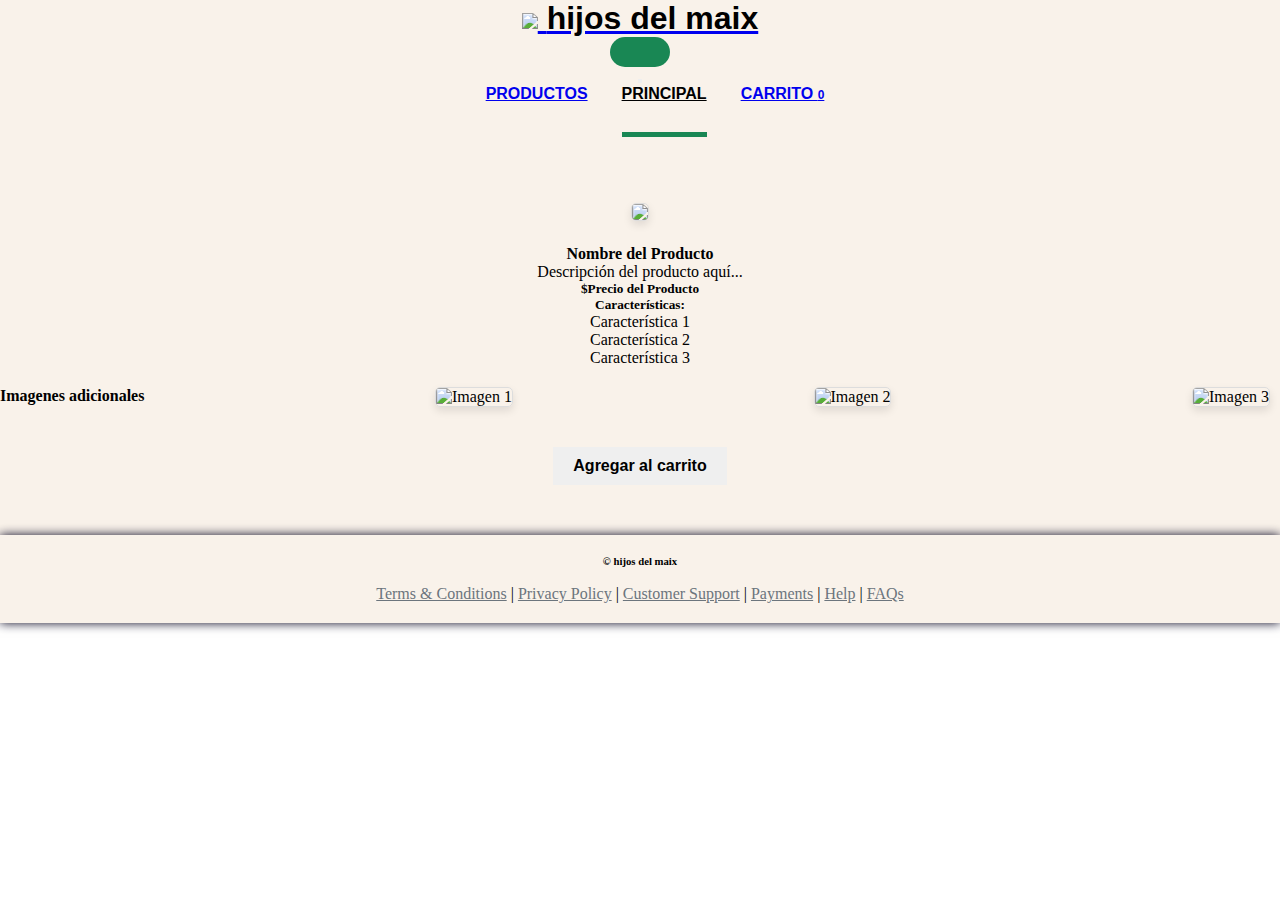
==== actividades/01-la_web_estatica/Productos/producto1.html @ 59e167ed "Agregando .html de producto en especifico" ====
<!DOCTYPE html>
<html>
	<head>	
		<meta charset="utf-8">
		<meta content="width=device-width, initial-scale=1.0" name="viewport">
		<title>Hijos Del Maix</title>
		<link rel="icon" type="image/png" href="../img/iconopag.png">
		<link rel="stylesheet" type="text/css" href="../css/Estilos-ProyectoHW.css">
		<link rel="stylesheet" type="text/css" href="../css/bootstrap/bootstrap-icons.css">
		<!-- CSS only -->
		<link href="https://cdn.jsdelivr.net/npm/bootstrap@5.2.2/dist/css/bootstrap.min.css" rel="stylesheet" integrity="sha384-Zenh87qX5JnK2Jl0vWa8Ck2rdkQ2Bzep5IDxbcnCeuOxjzrPF/et3URy9Bv1WTRi" crossorigin="anonymous">
		<script src="https://kit.fontawesome.com/5748b3ed94.js" crossorigin="anonymous"></script>
	
	</head>
		
	<body>
		<div>
			<div class="principal" id="cPrincipal">
				<!--Inicia NAV -->
				<nav class="navbar navbar-expand-lg navbar-light shadow-sm py-3 py-lg-0 px-3 px-lg-0">
					<a href="../index.html" class="navbar-brand ms-lg-5">
						<h1 class="m-0 text-uppercase">
							<img  class="iconopagIMG" src="../img/iconopag.png">
							<!--<i class="fa-solid fa-bezier-curve" style="color: green"></i>-->
							<!-- <i class="bi bi-shop fs-1 text-success me-3"></i> -->
								hijos del maix
						</h1>
					</a>
					<button class="Dmode" id="Dmode">
						<span><i class="fa-sharp fa-solid fa-sun DmodeON" id="DmodeON"></i></span>
						<span><i class="fa-solid fa-moon" id="DmodeOF"></i></span>
					</button>
					<button class="navbar-toggler" type="button" data-bs-toggle="collapse" data-bs-target="#navbarCollapse">
						<span class="navbar-toggler-icon"></span>
					</button>
					<div class="collapse navbar-collapse" id="navbarCollapse">
						<div class="navbar-nav ms-auto py-0">
							<a href="../productos.html" class="nav-item nav-link">Productos</a>
							<a href="../index.html" class="nav-item nav-link active activeNav">Principal</a>
							<a href="#" class="nav-link bg-success text-white px-5 ms-lg-4 container-cart-icon">
								<i class="bi bi-cart4"></i>
								Carrito
								<i class="bi bi-caret-right-fill"></i>
								
								<span id="contador-productos">0</span>
								
							</a>
							<div class="container-icon"><!--Barra de productos oculta-->
								<div class="container-cart-products hidden-cart">
									<div class="row-product hidden">
										<div class="cart-product">
											<div class="info-cart-product"></div>						
										</div>
									</div>
									<div class="cart-total hidden">
										<h3>Total:</h3>
										<span class="total-pagar">$0</span>
									</div>
									<p class="cart-empty">El carrito está vacío</p>
								</div>
							</div>
						</div>
					</div>
				</nav>
				<!--FIN NAV -->
				
                <div class="container container-specific">
                    <div class="row justify-content-center">
                        <div class="col-12 producto">
                            <img class="img-fluid" src="../img/Productos/p1.png">
                            <h4 class="text-uppercase">Nombre del Producto</h4>
                            <p>Descripción del producto aquí...</p>
                            <h5 class="text-success">$Precio del Producto</h5>
                
                            <!-- Descripción detallada del producto -->
                            <h5>Características:</h5>
                            <ul>
                                <li>Característica 1</li>
                                <li>Característica 2</li>
                                <li>Característica 3</li>
                            </ul>
                
                            <!-- Galería de imágenes adicionales -->
                            <div class="galeria-imagenes">
                                <h4>Imagenes adicionales</h4>
                                <img src="imagen1.jpg" alt="Imagen 1">
                                <img src="imagen2.jpg" alt="Imagen 2">
                                <img src="imagen3.jpg" alt="Imagen 3">
                            </div>
                
                            <div class="acciones">
                                <button class="btn btn-success">Agregar al carrito</button>
                            </div>
                        </div>
                    </div>
                </div>
                
                
				<!--fin carrusel-->
				<!-- Inicia pie -->
				<footer class="pie-pagina container-fluid">
					<h6 class="text-uppercase">
						&copy; hijos del maix
					</h6>					
					<a href="#" class="iconoFace"><i class="fa-brands fa-square-facebook fa-2x"></i></a>
					<a href="#" class="iconotwitter"><i class="fa-brands fa-square-twitter fa-2x"></i></a>
					<i class="fa-brands fa-square-instagram fa-2x iconoInsta"></i>
					<div>
						<span class="text-link">Terms & Conditions</span>
						<span class="mx-1">|</span>
						<span class="text-link">Privacy Policy</span>
						<span class="mx-1">|</span>
						<span class="text-link">Customer Support</span>
						<span class="mx-1">|</span>
						<span class="text-link">Payments</span>
						<span class="mx-1">|</span>
						<span class="text-link">Help</span>
						<span class="mx-1">|</span>
						<span class="text-link">FAQs</span>
					</div>
				</footer>
				<!-- Fin pie -->
			</div>
		</div>
		<script type="text/javascript" src="../js/pyHW.js"></script>
		<script type="text/javascript" src="../css/bootstrap/js/bootstrap.bundle.js"></script>
	</body>
</html>
---- actividades/01-la_web_estatica/css/Estilos-ProyectoHW.css ----
*{
	margin: 0px;
	padding: 0px;
}

.principal{
	background: #F9F2EA;
	border: none;
	display: block;
	margin: 0px 0;
	padding: 0;
	text-align: center;
	width: 100%;
}

nav h1{
	font-family: "Roboto",sans-serif;
	font-weight: 700;
	color: #000;
}

.navbar-light .navbar-nav .nav-link:hover, .navbar-light .navbar-nav .nav-link.active {
    color: var(--primary);
}
.activeNav{
	border-bottom: 5px solid #198754;
}
.navegacion nav-link{
	color: pink;
}

.iconopagIMG{
	max-width: 30px;
	height: 40px;
}

.lt{
	margin: 0 20px 0 0;
}
/*              Boton y clases del modo oscuro        */
.Dmode{
	background: #198754;
	border-radius: 1000px;
	border: none;
	position: relative;
	cursor: pointer;
	display: flex;
	outline: none;
	margin: auto;
}
.Dmode span{
	width: 30px;
	height: 30px;
	line-height: 30px;
	display: block;
	background: none;
	color: #FFF;
}
.DmodeON{
	color: #EBFF21;
}
.DmodeOF{
	color: #EBFF21;
}
.dark{ /*principal*/
	background: #140F44;
	color: #FFF;
}
.dark .navbar-toggler{
	background: #74FF8D;
	color: white;
}
.dark body{
	border: none;
}
.dark h1{
	color: #FFF;
}
.dark .nav-item{
	color: #FFF;
}
.dark, .active a:hover{
	color: #74FF8D;
}

/* Carruseles */
.fondoCarruselProductsDark{
	background: #74F0FF;
	border: 1px solid blue;
	box-shadow: inset 0 0 25px #3a86ff, 0 0 25px #3a86ff;
}

.navbar-light .navbar-nav .nav-link {
    font-family: 'Roboto', sans-serif;
    margin-left: 30px;
    padding: 30px 0;
    font-size: 16px;
    font-weight: 700;
    text-transform: uppercase;
}

.btn{
	font-family: 'Roboto', sans-serif!important;
    font-weight: 700!important;
    transition: 1s!important;
	border-radius: 0!important;
}

.seccion{
	margin-top: 20px;
}

.producto{
	color: black;
}
.producto img{
	max-height: 250px;
}

.fondo{
	background-image: url(https://images.unsplash.com/photo-1497091071254-cc9b2ba7c48a?ixlib=rb-4.0.3&ixid=MnwxMjA3fDB8MHxwaG90by1wYWdlfHx8fGVufDB8fHx8&auto=format&fit=crop&w=874&q=80);
	background-repeat: no-repeat;
	background-attachment: fixed;
	background-size: cover;
}

.fondoCarruselProducts{
	background: #A4BE7B;
	border: 1px solid lightgreen;
	box-shadow: inset 0 0 25px lightgreen, 0 0 25px lightgreen;
}

.fondoCarruselService{
	background: #E5D9B6;
}

.nav-pills li {
	width: 50%;
}

.nav-pills li button{
	width: 100%;
}

.nav-pills .nav-link.active{
	color: white!important;
    background-color: green!important;
}

.nav-pills .nav-link{
	color: green!important;
}


.imagenUs img{
	height: 100%;
}

.descripcionPlan{
	display: flex;
   align-items: center;
}

.planes{
	border: 1px solid lightgreen;
	box-shadow: inset 0 0 25px lightgreen, 0 0 25px lightgreen;
	margin-bottom: 50px;
	background: #ccd5ae;
}

.planes img{
	height: 100%;
	width: 100%;
	/*background: linear-gradient(270deg, #ff0066 20%, transparent 80%);*/
}

.planes h2{
	text-align: center;
	font-weight: bold;
	color: green;
}

.planes p{
	color: #6c757d;
	font-weight: bold;
}

.tarjetaPlanes{
	width: 100%;
	height: auto;
	border: 1px solid white;
	border-radius: 0 25px 25px 25px;
	background-color: white;
	box-shadow: 5px 5px 10px gray;
	display: block;
}

.tarjetaPlanes h2{
	padding: 10px;
	background: #F1F9EA;
	text-align: center;
	border-radius: 0 25px 0px 0px;
	font-size: 200%;
}

.tarjetaPlanes p{
	font-size: 130%;
	text-align: center;
}

.tarjetaPlanes h3{
	font-size: 210%;
	color: white;
	background: #7AB730;
	padding: 20px;
	font-weight: bold;
	text-align: center;
}

.tarjetaPlanes span{
	font-size: 150%;
	width: 50%;
	font-weight: bold;
	display: inline-block;
	margin-left: 25%;
}

.tarjetaPlanes i{
	display: inline-block;
}

.tarjetaPlanesVariante{
	width: 100%;
	height: auto;
	border: 1px solid white;
	border-radius: 0 25px 25px 25px;
	background-color: white;
	box-shadow: 5px 5px 10px gray;
	display: block;
}

.tarjetaPlanesVariante h2{
	padding: 10px;
	background: green;
	text-align: center;
	border-radius: 0 25px 0px 0px;
	color: #b5e48c;
	font-size: 200%;
}

.tarjetaPlanesVariante p{
	font-size: 130%;
	text-align: center;
}

.tarjetaPlanesVariante h3{
	font-size: 210%;
	color: green;
	background: #f2e8cf;
	padding: 20px;
	font-weight: bold;
	text-align: center;
}

.tarjetaPlanesVariante span{
	font-size: 150%;
	width: 50%;
	font-weight: bold;
	display: inline-block;
	margin-left: 25%;
}

.navPlanes ul{
	margin: 0;
}

.navPlanes .nav-pills li {
	width: 25%;
}

.navPlanes .nav-pills li button{
	width: 100%;
}

.navPlanes .nav-pills.nav-link.active{
	color: white!important;
    background-color: green!important;
}

.navPlanes .nav-pills.nav-link{
	color: green!important;
}

.navPlanes button{
	/*font-size: calc(0.2em + 1vw)!important;*/
	font-size: 15px;
	padding: 5px;
}

.text-link{
	color: #6c757d;
	text-decoration: underline;
	cursor: pointer;
}
.text-link:hover{
	color: black;
}
/* PIE*/

.pie-pagina{
	text-align: center;
	padding: 20px;
	margin-top: 50px;
	clear: both;
	box-shadow: 0px 0px 10px gray;
}
.pie-pagina{
	text-align: center;
	padding: 20px;
	margin-top: 50px;
	clear: both;
	box-shadow: 0px 0px 10px #0A0721;
}
.iconoFace{
	margin: 0 5px;
	color: #198754;
	/*color: #3B5998;*/
}
.iconotwitter{
	margin: 0 5px;
	color: #198754;
	/*color: #00ACEE;*/
}
.iconoInsta{
	margin: 0 5px;
	color: #198754;
	cursor: pointer;
	/*
	background-image: radial-gradient(circle at 33% 100%, #FED373 4%, #F15245 30%, #D92E7F 62%, #9B36B7 85%, #515ECF);
	background-clip: text;
	-webkit-background-clip: text;
	-webkit-text-fill-color: transparent;
	-moz-text-fill-color: transparent;
	*/
}
.iconoInsta:hover{
	color: #265FEC;
}

/*Estilos pagina Productos*/
.icon-cart{
    width: 40px;
    height: 40px;
    stroke: #000;
}

.icon-cart:hover{
    cursor: pointer;
}

.container-icon{
    position: relative;
}

.count-products{
    position: absolute;
    top: 55%;
    right: 0;

    background-color: #000;
    color: #fff;
    width: 25px;
    height: 25px;

    display: flex;
    justify-content: center;
    align-items: center;
    border-radius: 50%;
}

#contador-productos{
    font-size: 12px;
}

.container-cart-products{
    position: absolute;
    top: 50px;
    right: 0;

    background-color: #fff;
    width: 400px;
    z-index: 1;
    box-shadow: 0 10px 20px rgba(0, 0, 0, 0.20);
    border-radius: 10px;
    
}

.cart-product{
    display: flex;
    align-items: center;
    justify-content: space-between;
    padding: 30px;

    border-bottom: 1px solid rgba(0, 0, 0, 0.20);

}

.info-cart-product{
    display: flex;
    justify-content: space-between;
    flex: 0.8;
}

.titulo-producto-carrito{
    font-size: 20px;
}

.precio-producto-carrito{
    font-weight: 700;
    font-size: 20px;
    margin-left: 10px;
}

.cantidad-producto-carrito{
    font-weight: 400;
    font-size: 20px;
}

.icon-close{
    width: 25px;
    height: 25px;
}

.icon-close:hover{
    stroke: red;
    cursor: pointer;
}

.cart-total{
    display: flex;
    justify-content: center;
    align-items: center;
    padding: 20px 0;
    gap: 20px;
}

.cart-total h3{
    font-size: 20px;
    font-weight: 700;
}

.total-pagar{
    font-size: 20px;
    font-weight: 900;
}

.hidden-cart{
    display: none;
}

/* Main */

.item{
    border-radius: 10px;
	height: auto;
}

.item:hover{
    box-shadow: 0 10px 20px rgba(0, 0, 0, 0.20);
}

.item img{
    width: 50%;
    object-fit: cover;
    border-radius: 10px 10px 0 0;
    transition: all .5s;
	min-height: 250px;
}

.item figure{
    overflow: hidden;
}

.item:hover img{
    transform: scale(1.1);
}

.info-product{
    padding: 15px 30px;
    line-height: 2;
    display: flex;
    flex-direction: column;
    gap: 10px;
}

.price{
    font-size: calc(0.8em + 0.7vw);
    font-weight: 900;
}

.item h2{
	font-size: calc(0.95em + 0.7vw);
}

.info-product button{
    border: none;
    background: none;
    background-color: #000;
    color: #fff;
    padding: 15px 10px;
    cursor: pointer;
}

.cart-empty{
    padding: 20px;
    text-align: center;
}
.hidden{
    display: none;
}

/*Estilos para productos especificos*/

/* Estilos para la imagen del producto */
.producto img {
    max-width: 100%;
    height: auto;
    border: 1px solid #ddd; /* Borde ligero alrededor de la imagen */
    border-radius: 5px; /* Esquinas redondeadas */
    box-shadow: 0 4px 8px rgba(0, 0, 0, 0.1); /* Sombra suave */
    margin-bottom: 20px; /* Espacio inferior para separar la imagen del contenido */
}

/* Estilos para la galería de imágenes adicionales */
.galeria-imagenes {
    display: flex;
    justify-content: space-between;
    margin-top: 20px;
}

.galeria-imagenes img {
    max-width: 100px; /* Tamaño máximo para las miniaturas de la galería */
    height: auto;
    margin-right: 10px; /* Espacio entre las miniaturas */
    cursor: pointer; /* Cambia el cursor a una mano al pasar por encima de las miniaturas */
    transition: transform 0.2s ease; /* Transición suave al hacer zoom en la miniatura */
}

.galeria-imagenes img:hover {
    transform: scale(1.1); /* Hace zoom en la miniatura al pasar el cursor */
}

/* Estilos para los botones de acción */
.acciones button {
    margin-top: 20px;
    padding: 10px 20px;
    font-size: 16px;
    border: none;
    border-radius: 5px;
    cursor: pointer;
    transition: background-color 0.3s ease;
}

.acciones button:hover {
    background-color: #2ecc71; /* Cambia el color de fondo al pasar el cursor */
    color: #fff; /* Cambia el color del texto al pasar el cursor */
}

.container-specific{
	margin-top: 100px;
}
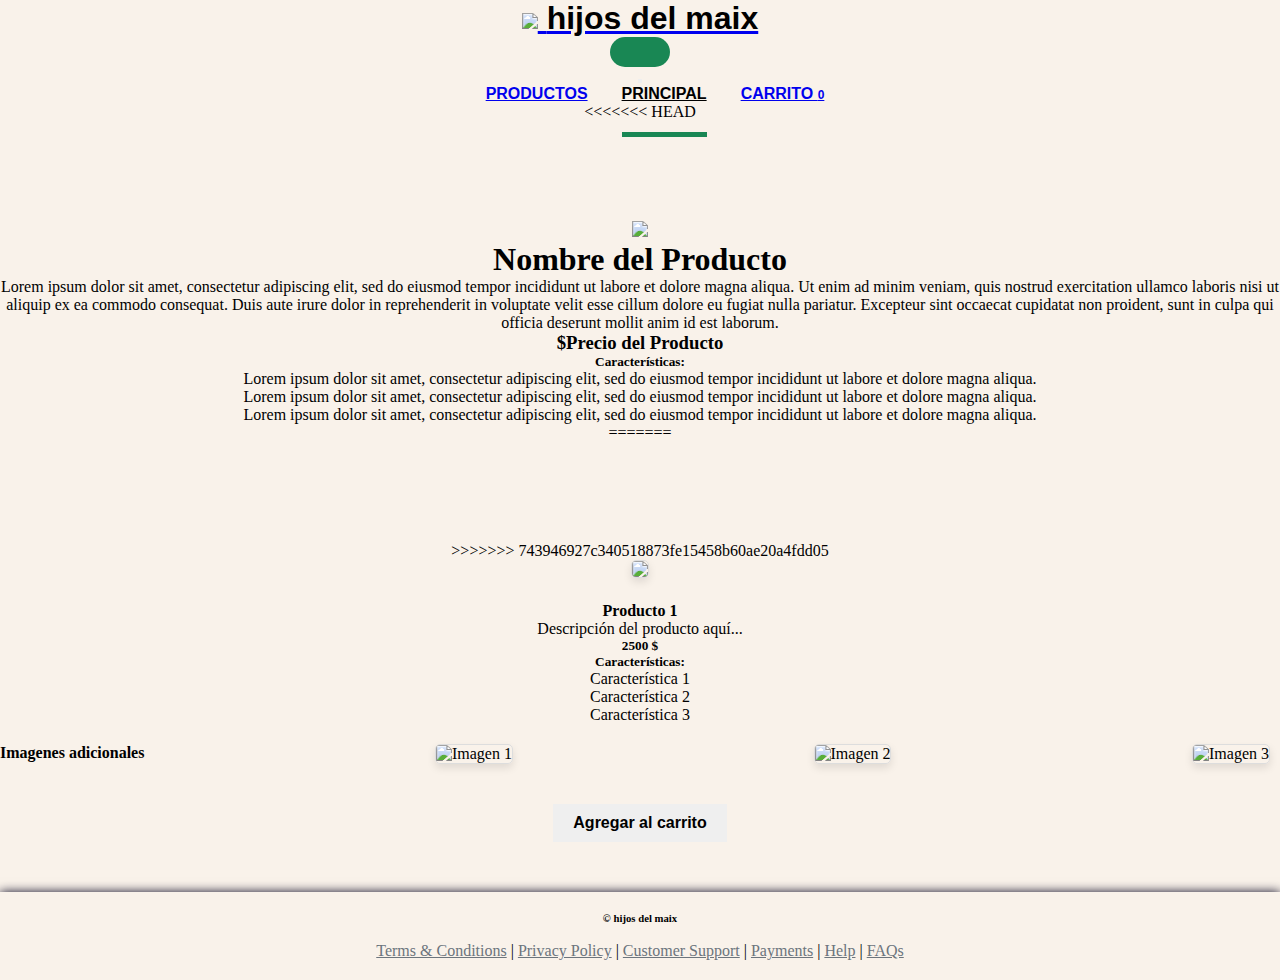
==== commit ee69e507: "Merge branch 'Marco' of github.com:Mmontiel13/tecweb into josue" ====
--- a/actividades/01-la_web_estatica/Productos/producto1.html
+++ b/actividades/01-la_web_estatica/Productos/producto1.html
@@ -64,13 +64,47 @@
 				</nav>
 				<!--FIN NAV -->
 				
+<<<<<<< HEAD
                 <div class="container container-specific">
+                    <div class="row justify-content-start">
+
+						<div class ="col-lg-4 col-md-4 col-sm-12 imagen">
+							<img class="img-fluid" src="../img/Productos/p1.png">
+						</div>
+						
+						<div class ="col-lg-8 col-md-8 col-sm-12 text-center text-lg-start infoSingle">
+							<h1 class="text-uppercase">Nombre del Producto</h1>
+                            <p>
+								Lorem ipsum dolor sit amet, consectetur adipiscing elit, sed do eiusmod tempor incididunt 
+								ut labore et dolore magna aliqua. Ut enim ad minim veniam, quis nostrud exercitation 
+								ullamco laboris nisi ut aliquip ex ea commodo consequat. Duis aute irure dolor in 
+								reprehenderit in voluptate velit esse cillum dolore eu fugiat nulla pariatur. Excepteur 
+								sint occaecat cupidatat non proident, sunt in culpa qui officia deserunt mollit anim id 
+								est laborum.
+							</p>
+                            <h3 class="text-success">$Precio del Producto</h3>
+                
+                            <!-- Descripción detallada del producto -->
+                            <h5>Características:</h5>
+                            <ul>
+                                <li>Lorem ipsum dolor sit amet, consectetur adipiscing elit, sed do eiusmod tempor incididunt 
+									ut labore et dolore magna aliqua. </li>
+                                <li>Lorem ipsum dolor sit amet, consectetur adipiscing elit, sed do eiusmod tempor incididunt 
+									ut labore et dolore magna aliqua.</li>
+                                <li>Lorem ipsum dolor sit amet, consectetur adipiscing elit, sed do eiusmod tempor incididunt 
+									ut labore et dolore magna aliqua.</li>
+                            </ul>
+						</div>
+
+=======
+                <div class="container container-specific specificLight">
                     <div class="row justify-content-center">
+>>>>>>> 743946927c340518873fe15458b60ae20a4fdd05
                         <div class="col-12 producto">
-                            <img class="img-fluid" src="../img/Productos/p1.png">
-                            <h4 class="text-uppercase">Nombre del Producto</h4>
+                            <img class="img-fluid" src="https://marketingparaempresas.net/wp-content/uploads/2020/07/Pack-dise%C3%B1o-gr%C3%A1fico.png">
+                            <h4 class="text-uppercase">Producto 1</h4>
                             <p>Descripción del producto aquí...</p>
-                            <h5 class="text-success">$Precio del Producto</h5>
+                            <h5 class="text-success">2500 $</h5>
                 
                             <!-- Descripción detallada del producto -->
                             <h5>Características:</h5>
@@ -95,8 +129,6 @@
                     </div>
                 </div>
                 
-                
-				<!--fin carrusel-->
 				<!-- Inicia pie -->
 				<footer class="pie-pagina container-fluid">
 					<h6 class="text-uppercase">
--- a/actividades/01-la_web_estatica/css/Estilos-ProyectoHW.css
+++ b/actividades/01-la_web_estatica/css/Estilos-ProyectoHW.css
@@ -88,6 +88,21 @@
 	background: #74F0FF;
 	border: 1px solid blue;
 	box-shadow: inset 0 0 25px #3a86ff, 0 0 25px #3a86ff;
+}
+
+/* Estilos para el modo Dark */
+.specificDark{
+	background: #74F0FF;
+}
+.specificDark p, ul, li{
+	color: #FFF;
+}
+.specificDark h4, h5{
+	color: #74FF8D;
+}
+
+.specificLight p, li, h4, h5{
+	color: #000;
 }
 
 .navbar-light .navbar-nav .nav-link {
@@ -469,8 +484,17 @@
     box-shadow: 0 10px 20px rgba(0, 0, 0, 0.20);
 }
 
-.item img{
-    width: 50%;
+.imgcul1{
+    /*width: 50%;*/
+	width: 50%;
+    object-fit: cover;
+    border-radius: 10px 10px 0 0;
+    transition: all .5s;
+	min-height: 250px;
+}
+
+.imgcul2{
+	width: 40%;
     object-fit: cover;
     border-radius: 10px 10px 0 0;
     transition: all .5s;
@@ -519,19 +543,18 @@
     display: none;
 }
 
-/*Estilos para productos especificos*/
-
-/* Estilos para la imagen del producto */
+/*Estilos para productos especificos NUEVA*/
+
+
 .producto img {
     max-width: 100%;
     height: auto;
-    border: 1px solid #ddd; /* Borde ligero alrededor de la imagen */
-    border-radius: 5px; /* Esquinas redondeadas */
-    box-shadow: 0 4px 8px rgba(0, 0, 0, 0.1); /* Sombra suave */
-    margin-bottom: 20px; /* Espacio inferior para separar la imagen del contenido */
-}
-
-/* Estilos para la galería de imágenes adicionales */
+    border: 1px solid #ddd;
+    border-radius: 5px;
+    box-shadow: 0 4px 8px rgba(0, 0, 0, 0.1);
+    margin-bottom: 20px;
+}
+
 .galeria-imagenes {
     display: flex;
     justify-content: space-between;
@@ -539,18 +562,18 @@
 }
 
 .galeria-imagenes img {
-    max-width: 100px; /* Tamaño máximo para las miniaturas de la galería */
+    max-width: 100px;
     height: auto;
-    margin-right: 10px; /* Espacio entre las miniaturas */
-    cursor: pointer; /* Cambia el cursor a una mano al pasar por encima de las miniaturas */
-    transition: transform 0.2s ease; /* Transición suave al hacer zoom en la miniatura */
+    margin-right: 10px;
+    cursor: pointer;
+    transition: transform 0.2s ease;
 }
 
 .galeria-imagenes img:hover {
-    transform: scale(1.1); /* Hace zoom en la miniatura al pasar el cursor */
-}
-
-/* Estilos para los botones de acción */
+    transform: scale(1.1);
+}
+
+
 .acciones button {
     margin-top: 20px;
     padding: 10px 20px;
@@ -562,8 +585,8 @@
 }
 
 .acciones button:hover {
-    background-color: #2ecc71; /* Cambia el color de fondo al pasar el cursor */
-    color: #fff; /* Cambia el color del texto al pasar el cursor */
+    background-color: #2ecc71;
+    color: #fff;
 }
 
 .container-specific{
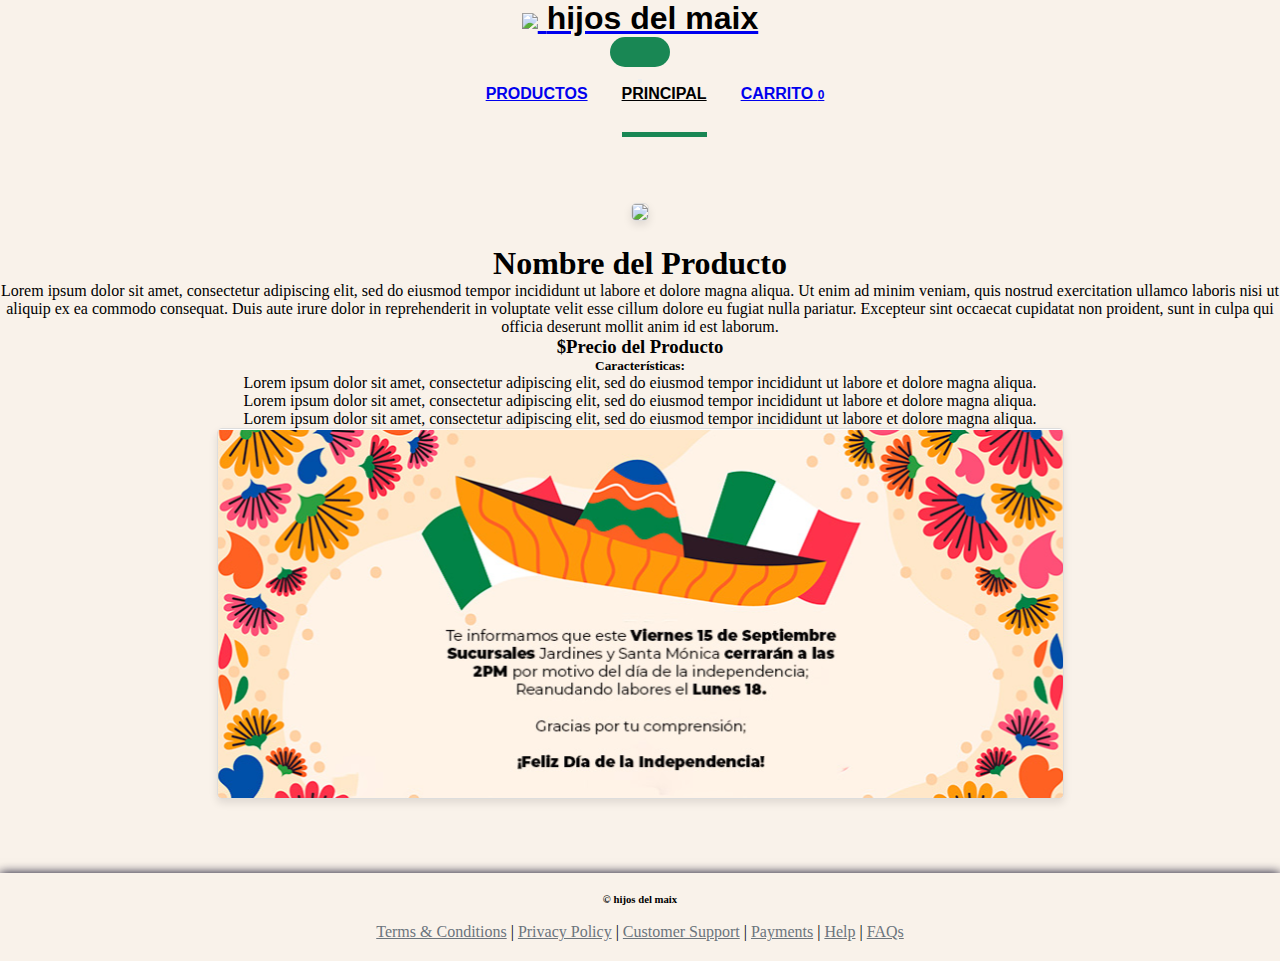
==== commit 6af6c63c: "Plantillas productos hechas" ====
--- a/actividades/01-la_web_estatica/Productos/producto1.html
+++ b/actividades/01-la_web_estatica/Productos/producto1.html
@@ -64,12 +64,11 @@
 				</nav>
 				<!--FIN NAV -->
 				
-<<<<<<< HEAD
                 <div class="container container-specific">
                     <div class="row justify-content-start">
 
 						<div class ="col-lg-4 col-md-4 col-sm-12 imagen">
-							<img class="img-fluid" src="../img/Productos/p1.png">
+							<img class="img-fluid" src="https://marketingparaempresas.net/wp-content/uploads/2020/07/Pack-dise%C3%B1o-gr%C3%A1fico.png">
 						</div>
 						
 						<div class ="col-lg-8 col-md-8 col-sm-12 text-center text-lg-start infoSingle">
@@ -96,38 +95,11 @@
                             </ul>
 						</div>
 
-=======
-                <div class="container container-specific specificLight">
-                    <div class="row justify-content-center">
->>>>>>> 743946927c340518873fe15458b60ae20a4fdd05
-                        <div class="col-12 producto">
-                            <img class="img-fluid" src="https://marketingparaempresas.net/wp-content/uploads/2020/07/Pack-dise%C3%B1o-gr%C3%A1fico.png">
-                            <h4 class="text-uppercase">Producto 1</h4>
-                            <p>Descripción del producto aquí...</p>
-                            <h5 class="text-success">2500 $</h5>
-                
-                            <!-- Descripción detallada del producto -->
-                            <h5>Características:</h5>
-                            <ul>
-                                <li>Característica 1</li>
-                                <li>Característica 2</li>
-                                <li>Característica 3</li>
-                            </ul>
-                
-                            <!-- Galería de imágenes adicionales -->
-                            <div class="galeria-imagenes">
-                                <h4>Imagenes adicionales</h4>
-                                <img src="imagen1.jpg" alt="Imagen 1">
-                                <img src="imagen2.jpg" alt="Imagen 2">
-                                <img src="imagen3.jpg" alt="Imagen 3">
-                            </div>
-                
-                            <div class="acciones">
-                                <button class="btn btn-success">Agregar al carrito</button>
-                            </div>
-                        </div>
-                    </div>
-                </div>
+						<div class ="col-lg-12 col-md-4 col-sm-12 imagen">
+							<img class="img-fluid" src="../img/Productos/promo.png">
+						</div>
+					</div>
+				</div>
                 
 				<!-- Inicia pie -->
 				<footer class="pie-pagina container-fluid">
--- a/actividades/01-la_web_estatica/css/Estilos-ProyectoHW.css
+++ b/actividades/01-la_web_estatica/css/Estilos-ProyectoHW.css
@@ -546,7 +546,7 @@
 /*Estilos para productos especificos NUEVA*/
 
 
-.producto img {
+.imagen img {
     max-width: 100%;
     height: auto;
     border: 1px solid #ddd;
@@ -555,40 +555,6 @@
     margin-bottom: 20px;
 }
 
-.galeria-imagenes {
-    display: flex;
-    justify-content: space-between;
-    margin-top: 20px;
-}
-
-.galeria-imagenes img {
-    max-width: 100px;
-    height: auto;
-    margin-right: 10px;
-    cursor: pointer;
-    transition: transform 0.2s ease;
-}
-
-.galeria-imagenes img:hover {
-    transform: scale(1.1);
-}
-
-
-.acciones button {
-    margin-top: 20px;
-    padding: 10px 20px;
-    font-size: 16px;
-    border: none;
-    border-radius: 5px;
-    cursor: pointer;
-    transition: background-color 0.3s ease;
-}
-
-.acciones button:hover {
-    background-color: #2ecc71;
-    color: #fff;
-}
-
 .container-specific{
 	margin-top: 100px;
 }